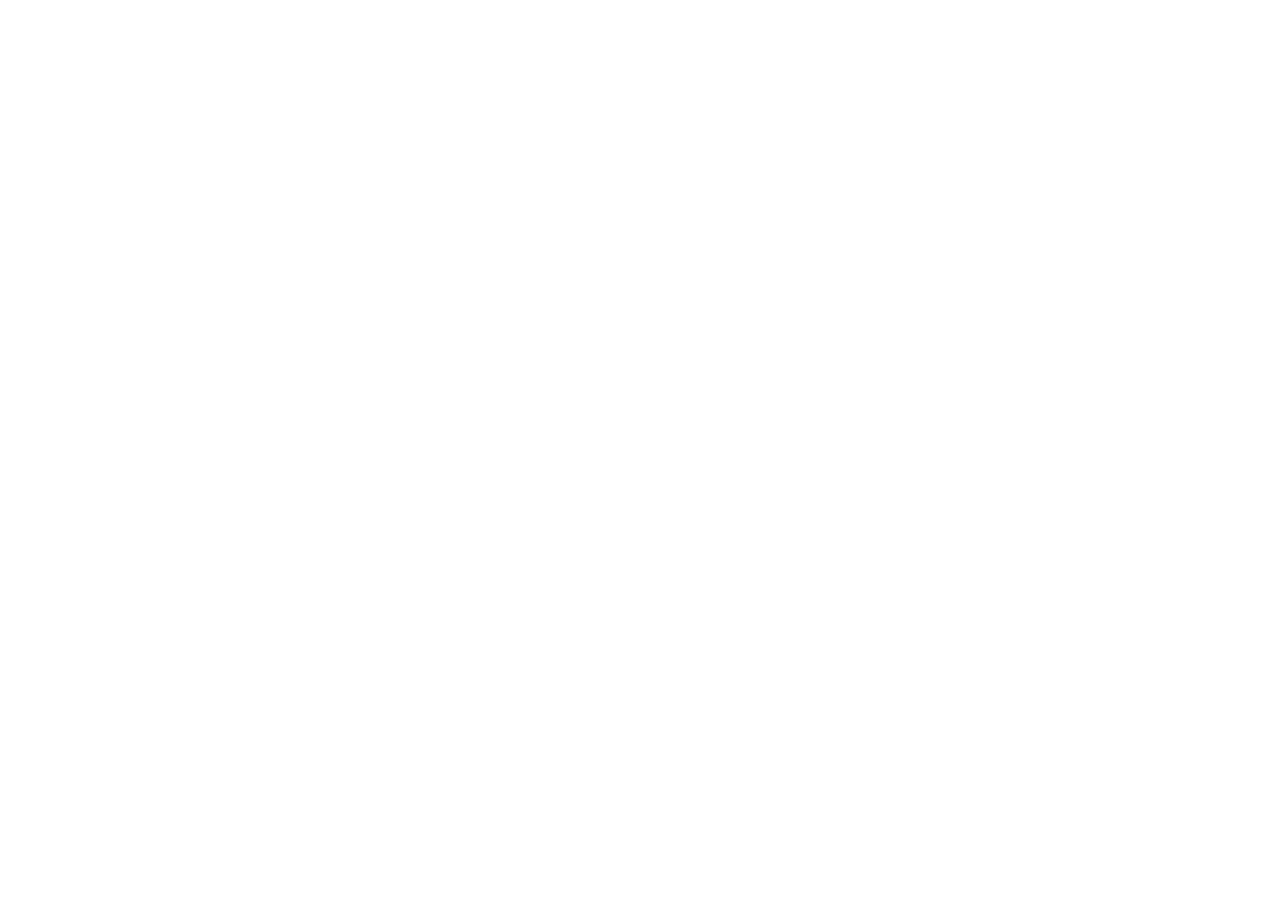
==== Javascript - Crash Course/index.html @ 9b6bc4d2 "First Day Javascript" ====
<!DOCTYPE html>
<html lang="en">
<head>
	<meta charset="utf-8">
	<meta name="viewport" content="width=device-width, initial-scale=1.0">
	<meta http-equiv="X-UA-Compatible" content="ie=edge">
	<title>JavaScript Crash Course</title>
</head>
<body>

	<script src="script.js">
		
	</script>
</body>
</html>
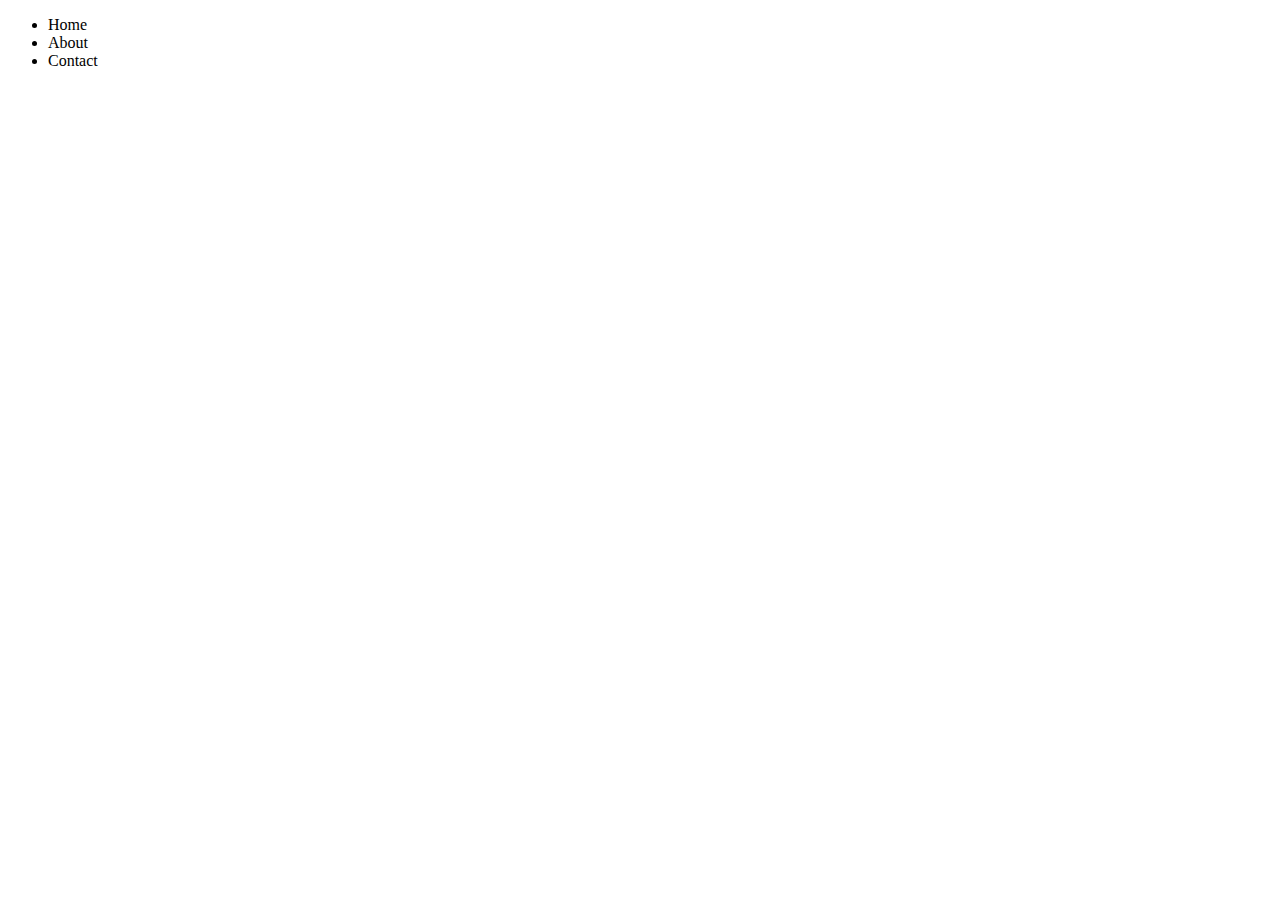
==== commit cbe3bdea: "Second day JavaScript" ====
--- a/Javascript - Crash Course/index.html
+++ b/Javascript - Crash Course/index.html
@@ -4,12 +4,17 @@
 	<meta charset="utf-8">
 	<meta name="viewport" content="width=device-width, initial-scale=1.0">
 	<meta http-equiv="X-UA-Compatible" content="ie=edge">
-	<title>JavaScript Crash Course</title>
+	<title>DOM Crash Course</title>
 </head>
 <body>
+	<div class="wrapper">
+		<ul class="list"> 
+			<li>Home</li>
+			<li id="list-item">About</li>
+			<li>Contact</li>
+		</ul>
+	</div>
 
-	<script src="script.js">
-		
-	</script>
+	<script src="script.js"></script>
 </body>
 </html>